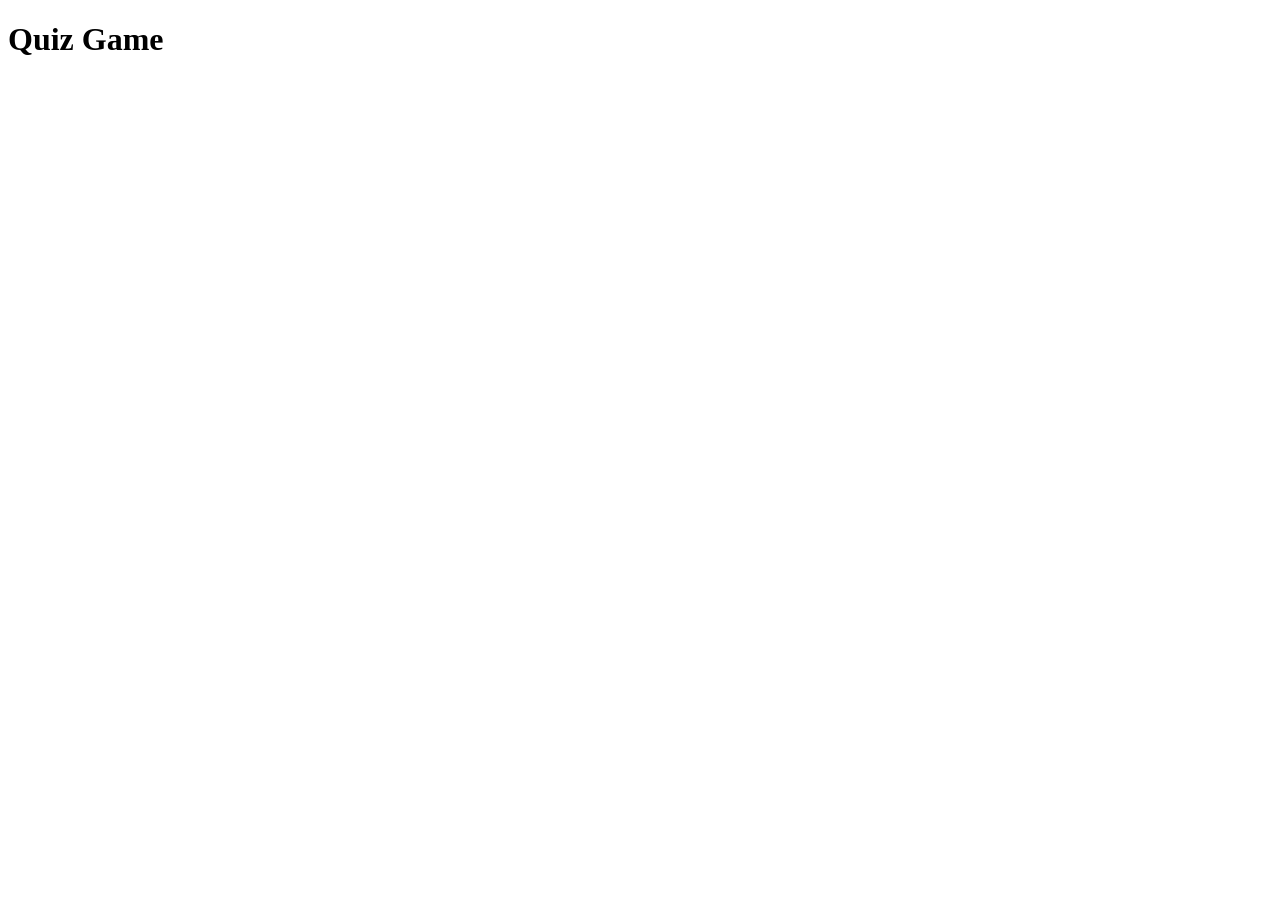
==== index.html @ ccbb2b6c "Merge b8c11ba957844f0c5ec61222cf2c9241499707aa into a4d5a0148f025e828481cfcdba24f5d00d73e19b" ====
<!DOCTYPE html>
<html lang="en">
  <head>
    <meta charset="UTF-8" />
    <meta name="viewport" content="width=device-width, initial-scale=1.0" />
    <title>Quiz Game</title>
    <link rel="stylesheet" href="style.css" />
  </head>
  <body>
    <header>
      <h1>Quiz Game</h1>
    </header>
  <div id="question"></div>
  <div id="options"></div>
  <div id="score"></div>
  <script src="quiz.js"></script>
</body>
</html>
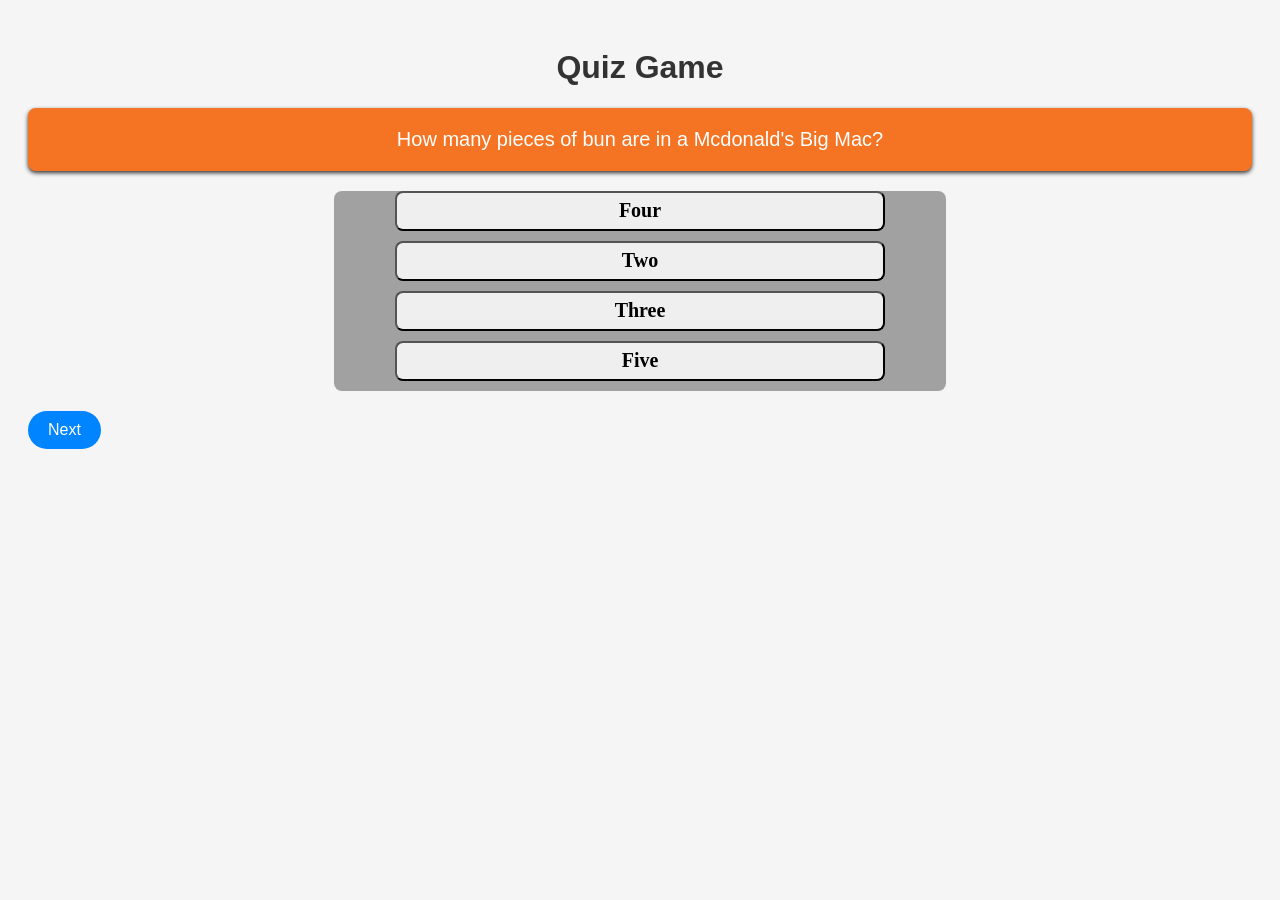
==== commit e0c8ca65: "🎉 Add confetti animation and congratulatory message on quiz completion" ====
--- a/index.html
+++ b/index.html
@@ -1,19 +1,19 @@
+<!DOCTYPE html>
+<html>
+<head>
+  <title>Quiz Game</title>
+  <link rel="stylesheet" href="style.css" />
+</head>
 
-<!DOCTYPE html>
-<html lang="en">
-  <head>
-    <meta charset="UTF-8" />
-    <meta name="viewport" content="width=device-width, initial-scale=1.0" />
-    <title>Quiz Game</title>
-    <link rel="stylesheet" href="style.css" />
-  </head>
-  <body>
-    <header>
-      <h1>Quiz Game</h1>
-    </header>
+<body>
+  <h1>Quiz Game</h1>
   <div id="question"></div>
   <div id="options"></div>
   <div id="score"></div>
+  <div id="congrats">🎉 Congratulations! You completed the quiz! 🎉</div>
+  <div id="confetti-container"></div>
+  <button id="next">Next</button>
+
   <script src="quiz.js"></script>
 </body>
 </html>
--- a/style.css
+++ b/style.css
@@ -0,0 +1,118 @@
+body {
+    font-family: Arial, sans-serif;
+    background-color: #f5f5f5;
+    padding: 20px;
+  }
+  
+  h1 {
+    text-align: center;
+    color: #333;
+  }
+  
+  #question {
+    background-color: #f57424;
+    color: #fff;
+    border-radius: 8px;
+    padding: 20px;
+    margin-bottom: 20px;
+    text-align: center;
+    font-size: 20px;
+    box-shadow: 0 2px 4px rgba(3, 3, 3, 0.8);
+  }
+  
+  #options {
+    display: flex;
+    background-color: #a1a1a1;
+    width: 50%;
+    border-radius: 8px;
+    flex-direction: column;
+    margin: auto;
+    margin-bottom: 20px;
+  }
+  
+  #options button {
+    display: block;
+    width: 80%;
+    height: 40px;
+    cursor: pointer;
+    margin: auto;
+    margin-bottom: 10px;
+    font-family: "Times New Roman", Times, serif;
+    font-size: 20px;
+    font-weight: bold;
+    border-radius: 8px;
+  }
+  
+  #options button:hover {
+    background-color: #f57424;
+  }
+  
+  #btn {
+    display: flex;
+    width: 50%;
+    margin: auto;
+    justify-content: flex-end;
+  }
+  
+  #next {
+    display: inline-block;
+    background-color: #0084ff;
+    color: #fff;
+    border: none;
+    border-radius: 20px;
+    padding: 10px 20px;
+    font-size: 16px;
+    cursor: pointer;
+  }
+  
+  #next:hover {
+    background-color: #0060c0;
+  }
+  
+  #score {
+    text-align: center;
+    font-size: 20px;
+    font-weight: bold;
+    color: #333;
+  }
+  #congrats {
+  text-align: center;
+  font-size: 28px;
+  font-weight: bold;
+  color: #28a745;
+  background-color: #fff3cd;
+  border: 2px solid #ffc107;
+  border-radius: 12px;
+  padding: 20px;
+  margin-top: 20px;
+  display: none;
+}
+
+#confetti-container {
+  position: fixed;
+  top: 0;
+  left: 0;
+  width: 100%;
+  height: 100%;
+  pointer-events: none;
+  overflow: hidden;
+  z-index: 999;
+}
+
+.confetti {
+  position: absolute;
+  width: 10px;
+  height: 20px;
+  background-color: red;
+  opacity: 0.8;
+  animation: fall 3s linear infinite;
+}
+
+@keyframes fall {
+  0% {
+    transform: translateY(-100px) rotate(0deg);
+  }
+  100% {
+    transform: translateY(100vh) rotate(360deg);
+  }
+}
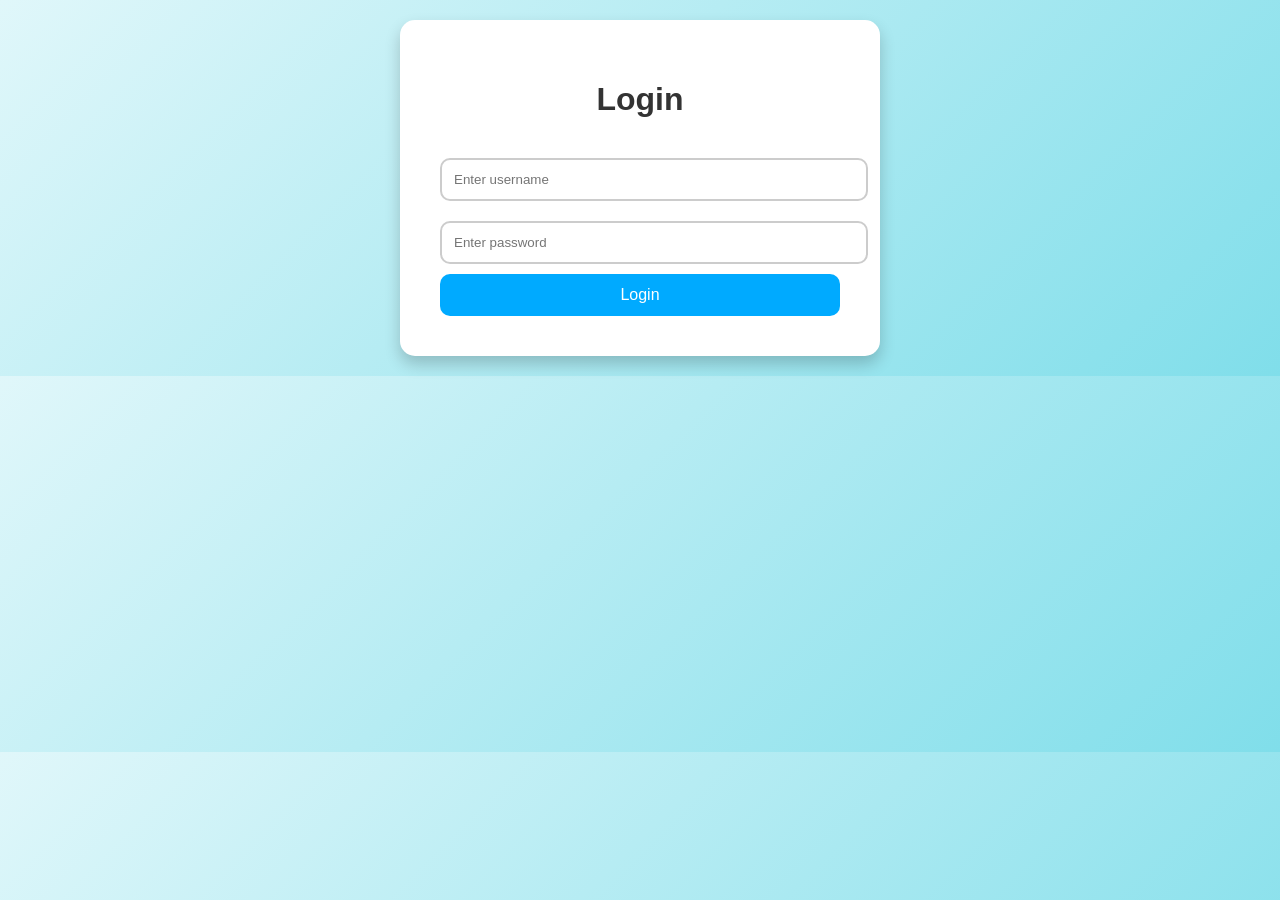
==== commit 031d5af3: "Merge a3965739271eaa841689d9305796e1ead3f85c9d into a4d5a0148f025e828481cfcdba24f5d00d73e19b" ====
--- a/index.html
+++ b/index.html
@@ -1,5 +1,6 @@
 <!DOCTYPE html>
 <html>
+  
 <head>
   <title>Quiz Game</title>
   <link rel="stylesheet" href="style.css" />
@@ -10,10 +11,14 @@
   <div id="question"></div>
   <div id="options"></div>
   <div id="score"></div>
-  <div id="congrats">🎉 Congratulations! You completed the quiz! 🎉</div>
-  <div id="confetti-container"></div>
-  <button id="next">Next</button>
+  
+  <script>
+   const user = localStorage.getItem("username");
+if (!user) {
+  window.location.href = "login.html"; // Redirect if not logged in
+}
+</script>
+<script src="quiz.js"></script>
+</body>
 
-  <script src="quiz.js"></script>
-</body>
-</html>
+</html>
--- a/style.css
+++ b/style.css
@@ -1,118 +1,105 @@
 body {
-    font-family: Arial, sans-serif;
-    background-color: #f5f5f5;
-    padding: 20px;
-  }
-  
-  h1 {
-    text-align: center;
-    color: #333;
-  }
-  
-  #question {
-    background-color: #f57424;
-    color: #fff;
-    border-radius: 8px;
-    padding: 20px;
-    margin-bottom: 20px;
-    text-align: center;
-    font-size: 20px;
-    box-shadow: 0 2px 4px rgba(3, 3, 3, 0.8);
-  }
-  
-  #options {
-    display: flex;
-    background-color: #a1a1a1;
-    width: 50%;
-    border-radius: 8px;
-    flex-direction: column;
-    margin: auto;
-    margin-bottom: 20px;
-  }
-  
-  #options button {
-    display: block;
-    width: 80%;
-    height: 40px;
-    cursor: pointer;
-    margin: auto;
-    margin-bottom: 10px;
-    font-family: "Times New Roman", Times, serif;
-    font-size: 20px;
-    font-weight: bold;
-    border-radius: 8px;
-  }
-  
-  #options button:hover {
-    background-color: #f57424;
-  }
-  
-  #btn {
-    display: flex;
-    width: 50%;
-    margin: auto;
-    justify-content: flex-end;
-  }
-  
-  #next {
-    display: inline-block;
-    background-color: #0084ff;
-    color: #fff;
-    border: none;
-    border-radius: 20px;
-    padding: 10px 20px;
-    font-size: 16px;
-    cursor: pointer;
-  }
-  
-  #next:hover {
-    background-color: #0060c0;
-  }
-  
-  #score {
-    text-align: center;
-    font-size: 20px;
-    font-weight: bold;
-    color: #333;
-  }
-  #congrats {
-  text-align: center;
-  font-size: 28px;
-  font-weight: bold;
-  color: #28a745;
-  background-color: #fff3cd;
-  border: 2px solid #ffc107;
-  border-radius: 12px;
+  font-family: 'Segoe UI', sans-serif;
+  background: linear-gradient(135deg, #e0f7fa, #80deea);
   padding: 20px;
-  margin-top: 20px;
-  display: none;
+  margin: 0;
 }
 
-#confetti-container {
-  position: fixed;
-  top: 0;
-  left: 0;
-  width: 100%;
-  height: 100%;
-  pointer-events: none;
-  overflow: hidden;
-  z-index: 999;
+h1 {
+  text-align: center;
+  color: #333;
+  margin-bottom: 30px;
 }
 
-.confetti {
-  position: absolute;
-  width: 10px;
-  height: 20px;
-  background-color: red;
-  opacity: 0.8;
-  animation: fall 3s linear infinite;
+#question {
+  background-color: #f57424;
+  color: #fff;
+  border-radius: 8px;
+  padding: 20px;
+  margin: 0 auto 20px;
+  width: 80%;
+  max-width: 600px;
+  text-align: center;
+  font-size: 22px;
+  box-shadow: 0 2px 6px rgba(0, 0, 0, 0.5);
 }
 
-@keyframes fall {
-  0% {
-    transform: translateY(-100px) rotate(0deg);
-  }
-  100% {
-    transform: translateY(100vh) rotate(360deg);
-  }
+#options {
+  display: flex;
+  flex-direction: column;
+  align-items: center;
+  width: 80%;
+  max-width: 600px;
+  margin: 0 auto 20px;
 }
+
+#options button {
+  width: 100%;
+  max-width: 400px;
+  height: 45px;
+  cursor: pointer;
+  margin-bottom: 10px;
+  font-size: 18px;
+  font-weight: bold;
+  border-radius: 8px;
+  border: none;
+  background-color: #ddd;
+  transition: background-color 0.3s ease;
+}
+
+#options button:hover {
+  background-color: #f57424;
+  color: #fff;
+}
+
+#score {
+  text-align: center;
+  font-size: 20px;
+  font-weight: bold;
+  color: #333;
+  margin-top: 30px;
+}
+
+/* Stylish form for login/signup */
+form {
+  background: white;
+  padding: 40px;
+  border-radius: 15px;
+  box-shadow: 0 8px 16px rgba(0,0,0,0.2);
+  width: 100%;
+  max-width: 400px;
+  margin: auto;
+  animation: fadeIn 1s ease-in;
+}
+
+input[type="text"], input[type="password"] {
+  width: 100%;
+  padding: 12px;
+  margin: 10px 0;
+  border: 2px solid #ccc;
+  border-radius: 10px;
+  transition: all 0.3s ease;
+}
+
+input[type="text"]:hover, input[type="password"]:hover,
+input[type="text"]:focus, input[type="password"]:focus {
+  border-color: #00aaff;
+  box-shadow: 0 0 8px rgba(0,170,255,0.4);
+  outline: none;
+}
+
+button {
+  width: 100%;
+  padding: 12px;
+  background: #00aaff;
+  color: white;
+  border: none;
+  border-radius: 10px;
+  font-size: 16px;
+  transition: background 0.3s ease;
+}
+
+button:hover {
+  background: #0088cc;
+  cursor: pointer;
+}
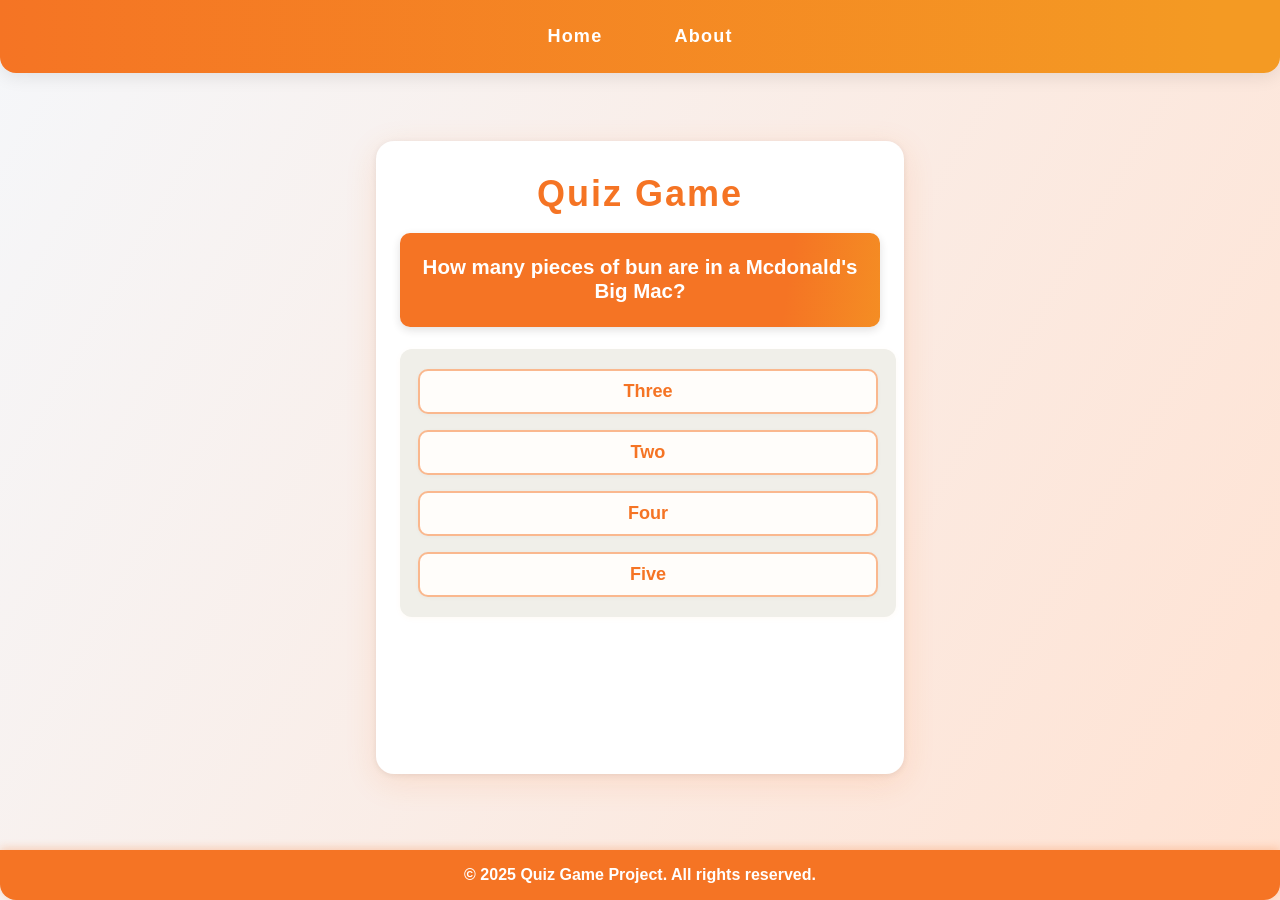
==== commit 3c3bf43b: "Add about page, navbar, footer, and comments throughout code to improve readability and maintainabil" ====
--- a/index.html
+++ b/index.html
@@ -1,24 +1,54 @@
 <!DOCTYPE html>
-<html>
+<html lang="en">
+<head>
+  <meta charset="UTF-8">
+  <title>Quiz Game</title>
+  <meta name="viewport" content="width=device-width, initial-scale=1.0">
+  <!-- Link your improved theme here -->
+  <link rel="stylesheet" href="style.css">
+</head>
+<body>
+  <!-- Navigation Bar -->
+<div class="navbar">
+
+  <a href="index.html" class="nav-link">Home</a>
+  <a href="about.html" class="nav-link">About</a>
+</div>
+
+
+  <div class="quiz-container">
+    <h1>Quiz Game</h1>
+    
+    <!-- Question Area -->
+    <div id="question">Question will appear here</div>
+
+    <!-- Options Area -->
+    <div id="options">
+
+    </div>
+    
+    <!-- Next button row -->
+    <div id="btn">
+      <button id="next" style="display:none;">Next</button>
+    </div>
+    
+    <!-- Score Display -->
+    <div id="score"></div>
+    
+
+
+  </div>
   
-<head>
-  <title>Quiz Game</title>
-  <link rel="stylesheet" href="style.css" />
-</head>
 
-<body>
-  <h1>Quiz Game</h1>
-  <div id="question"></div>
-  <div id="options"></div>
-  <div id="score"></div>
-  
-  <script>
-   const user = localStorage.getItem("username");
-if (!user) {
-  window.location.href = "login.html"; // Redirect if not logged in
-}
-</script>
-<script src="quiz.js"></script>
+<footer class="footer">
+  <div class="footer-content">
+    &copy; 2025 Quiz Game Project. All rights reserved.
+  </div>
+</footer>
+
+
+
+  <!-- Your quiz logic -->
+  <script src="quiz.js"></script>
 </body>
-
-</html>+</html>
--- a/style.css
+++ b/style.css
@@ -1,105 +1,219 @@
+/* ==== BASE STYLES ==== */
 body {
-  font-family: 'Segoe UI', sans-serif;
-  background: linear-gradient(135deg, #e0f7fa, #80deea);
-  padding: 20px;
+  font-family: 'Segoe UI', Arial, sans-serif;
+  background: linear-gradient(120deg, #f5f7fa 0%, #ffe2d2 100%);
+  padding: 0;
+  min-height: 100vh;
   margin: 0;
 }
 
+/* ==== NAVBAR ==== */
+.navbar {
+  background: linear-gradient(90deg, #f57424, #f49a23 95%);
+  padding: 16px 32px;
+  display: flex;
+  justify-content: center;
+  gap: 24px;
+  border-radius: 0 0 16px 16px;
+  margin-bottom: 40px;
+  box-shadow: 0 4px 18px rgba(0,0,0,0.09);
+}
+
+.nav-link {
+  color: #fff;
+  text-decoration: none;
+  font-weight: 600;
+  font-size: 1.13rem;
+  padding: 10px 24px;
+  border-radius: 6px;
+  letter-spacing: 1.2px;
+  transition: background 0.18s, color 0.18s, box-shadow 0.24s;
+}
+
+.nav-link:hover,
+.nav-link:focus {
+  background-color: #d55a11;
+  color: #fffbe8;
+  box-shadow: 0 0 0 3px #f49a2365;
+  outline: none;
+}
+
+/* ==== QUIZ CONTAINER ==== */
+.quiz-container {
+  background: #fff;
+  max-width: 480px;
+  margin: 28px auto;
+  padding: 32px 24px 28px 24px;
+  border-radius: 18px;
+  box-shadow: 0 8px 32px rgba(245,116,36,0.14), 0 1.5px 6px rgba(0,0,0,0.08);
+  display: flex;
+  flex-direction: column;
+  align-items: stretch;
+}
+
+/* ==== HEADING ==== */
 h1 {
   text-align: center;
-  color: #333;
-  margin-bottom: 30px;
-}
-
+  color: #f57424;
+  margin: 0 0 18px 0;
+  font-size: 2.25rem;
+  font-weight: 800;
+  letter-spacing: 2px;
+}
+
+/* ==== QUESTION ==== */
 #question {
+  background: linear-gradient(98deg, #f57424 80%, #f49a23 110%);
+  color: #fff;
+  border-radius: 10px;
+  padding: 22px 14px 24px 14px;
+  margin-bottom: 22px;
+  text-align: center;
+  font-size: 1.28rem;
+  font-weight: 600;
+  box-shadow: 0 3px 8px rgba(45,38,37,0.14);
+}
+
+/* ==== OPTIONS ==== */
+#options {
+  display: flex;
+  flex-direction: column;
+  gap: 16px;
+  background: #f0efe9;
+  border-radius: 12px;
+  box-shadow: 0 1.5px 6px rgba(255,162,36,0.04);
+  padding: 20px 8px;
+  margin-bottom: 24px;
+  width: 100%;
+}
+
+/* Option Button */
+#options button {
+  display: block;
+  width: 96%;
+  margin: 0 auto;
+  min-height: 45px;
+  cursor: pointer;
+  font-family: inherit;
+  font-size: 1.13rem;
+  font-weight: 600;
+  color: #f57424;
+  background: #fffdfa;
+  border: 2px solid #f5742480;
+  border-radius: 10px;
+  transition: background 0.19s, color 0.19s, border 0.18s, transform 0.17s;
+  box-shadow: 0 1px 4px rgba(40,40,33,0.03);
+}
+
+#options button:hover,
+#options button:focus {
+  background: #ffe6d6;
+  color: #c64604;
+  border: 2.2px solid #f57424;
+  transform: translateY(-2px) scale(1.025);
+  outline: none;
+}
+
+/* When option is selected (add .selected in JS) */
+#options button.selected {
+  background: linear-gradient(92deg, #f57424 60%, #f49a23 110%);
+  color: #fff;
+  border: 2.2px solid #c64604;
+  box-shadow: 0 3px 12px #f574245c;
+  transform: scale(1.038);
+}
+
+/* ==== NEXT BUTTON ==== */
+#btn, .btn-row {
+  display: flex;
+  width: 100%;
+  justify-content: flex-end;
+  margin-top: 12px;
+}
+#next, .next-btn {
+  background-color: #0084ff;
+  color: #fff;
+  border: none;
+  border-radius: 24px;
+  padding: 10px 32px;
+  font-size: 1.09rem;
+  font-weight: bold;
+  margin-left: auto;
+  letter-spacing: 1px;
+  cursor: pointer;
+  box-shadow: 0 2px 8px rgba(0,132,255,0.13);
+  transition: background 0.18s, box-shadow 0.19s, transform 0.17s;
+}
+
+#next:hover,
+.next-btn:hover,
+#next:focus,
+.next-btn:focus {
+  background-color: #0060c0;
+  box-shadow: 0 3px 20px #0084ff42;
+  transform: scale(1.03);
+  outline: none;
+}
+
+/* ==== SCORE ==== */
+#score {
+  text-align: center;
+  font-size: 1.19rem;
+  font-weight: 700;
+  color: #18aa57;
+  margin-top: 14px;
+  min-height: 34px;
+  letter-spacing: 1px;
+  text-shadow: 0 1px 1.5px #fff7;
+}
+
+@media (max-width: 600px) {
+  .quiz-container {
+    padding: 16px 2vw 14px 2vw;
+    max-width: 99vw;
+  }
+  #options {
+    padding: 13px 2px;
+  }
+  #question {
+    padding: 12px 6px 16px 6px;
+    font-size: 1rem;
+  }
+  .navbar {
+    padding: 10px 0;
+    font-size: 0.97em;
+    border-radius: 0 0 10px 10px;
+    gap: 8px;
+  }
+}
+
+/* Accessibility: High contrast and focus for keyboard users */
+#options button:focus-visible, #next:focus-visible {
+  outline: 3px solid #0084ff;
+  outline-offset: 0px;
+}
+
+
+.footer {
   background-color: #f57424;
-  color: #fff;
-  border-radius: 8px;
-  padding: 20px;
-  margin: 0 auto 20px;
-  width: 80%;
-  max-width: 600px;
-  text-align: center;
-  font-size: 22px;
-  box-shadow: 0 2px 6px rgba(0, 0, 0, 0.5);
-}
-
-#options {
+  padding: 16px 0;
+  text-align: center;
+  color: white;
+  font-weight: 600;
+  font-size: 1rem;
+  border-radius: 0 0 16px 16px;
+  box-shadow: 0 -2px 8px rgba(245, 116, 36, 0.28);
+  margin-top: 48px;
+  user-select: none;
+}
+
+/* Make sure footer sticks at bottom if page content is short */
+body, html {
+  min-height: 100vh;
   display: flex;
   flex-direction: column;
-  align-items: center;
-  width: 80%;
-  max-width: 600px;
-  margin: 0 auto 20px;
-}
-
-#options button {
-  width: 100%;
-  max-width: 400px;
-  height: 45px;
-  cursor: pointer;
-  margin-bottom: 10px;
-  font-size: 18px;
-  font-weight: bold;
-  border-radius: 8px;
-  border: none;
-  background-color: #ddd;
-  transition: background-color 0.3s ease;
-}
-
-#options button:hover {
-  background-color: #f57424;
-  color: #fff;
-}
-
-#score {
-  text-align: center;
-  font-size: 20px;
-  font-weight: bold;
-  color: #333;
-  margin-top: 30px;
-}
-
-/* Stylish form for login/signup */
-form {
-  background: white;
-  padding: 40px;
-  border-radius: 15px;
-  box-shadow: 0 8px 16px rgba(0,0,0,0.2);
-  width: 100%;
-  max-width: 400px;
-  margin: auto;
-  animation: fadeIn 1s ease-in;
-}
-
-input[type="text"], input[type="password"] {
-  width: 100%;
-  padding: 12px;
-  margin: 10px 0;
-  border: 2px solid #ccc;
-  border-radius: 10px;
-  transition: all 0.3s ease;
-}
-
-input[type="text"]:hover, input[type="password"]:hover,
-input[type="text"]:focus, input[type="password"]:focus {
-  border-color: #00aaff;
-  box-shadow: 0 0 8px rgba(0,170,255,0.4);
-  outline: none;
-}
-
-button {
-  width: 100%;
-  padding: 12px;
-  background: #00aaff;
-  color: white;
-  border: none;
-  border-radius: 10px;
-  font-size: 16px;
-  transition: background 0.3s ease;
-}
-
-button:hover {
-  background: #0088cc;
-  cursor: pointer;
-}
+}
+
+.quiz-container {
+  flex-grow: 1;
+}
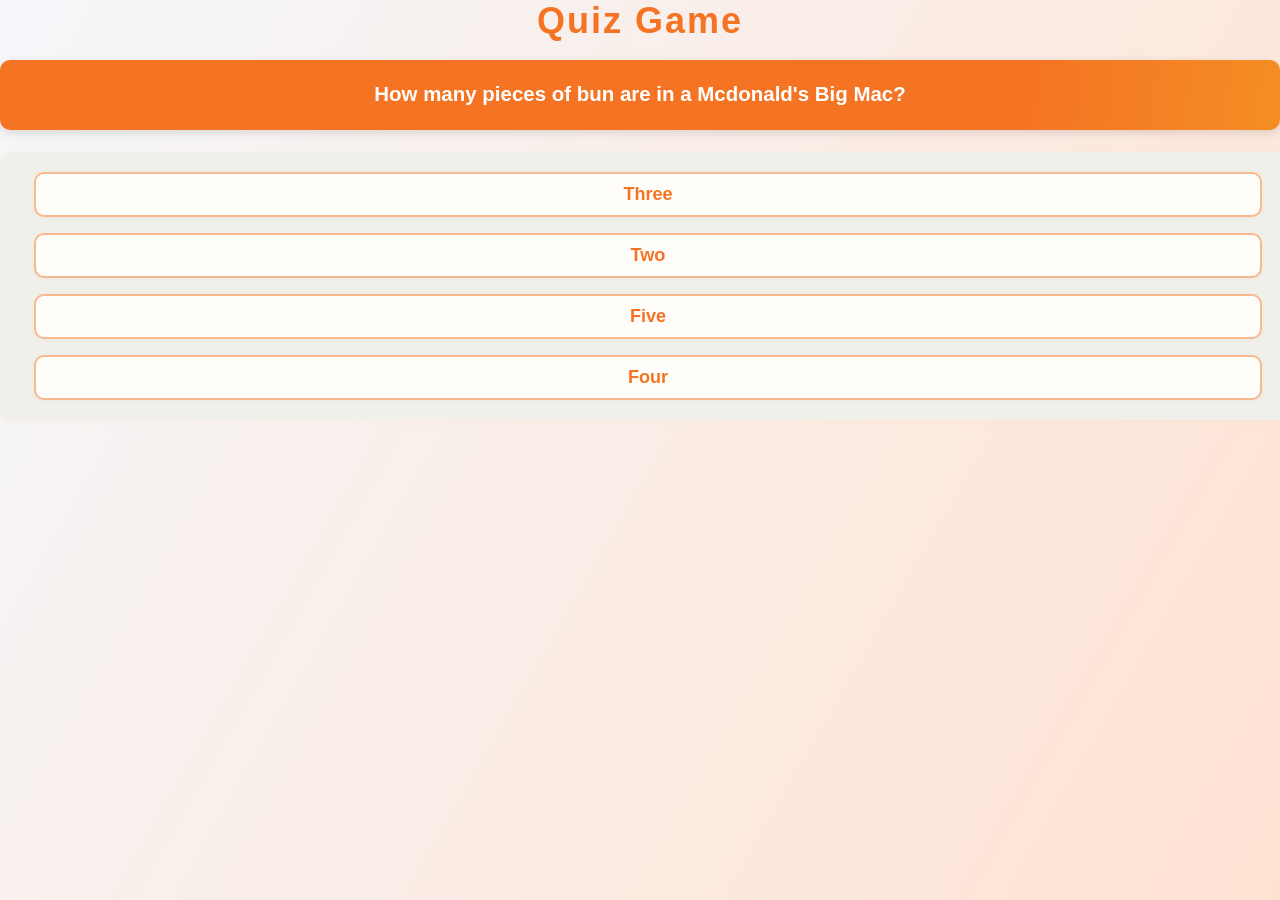
==== commit 4fe579a8: "Add favicon to the project (Fixes #19)" ====
--- a/index.html
+++ b/index.html
@@ -1,54 +1,19 @@
 <!DOCTYPE html>
-<html lang="en">
+<html>
+  
 <head>
-  <meta charset="UTF-8">
   <title>Quiz Game</title>
-  <meta name="viewport" content="width=device-width, initial-scale=1.0">
-  <!-- Link your improved theme here -->
-  <link rel="stylesheet" href="style.css">
+  <link rel="stylesheet" href="style.css" />
+  <link rel="icon" type="image/png" href="icons8-quizlet-50.png">
+
 </head>
+
 <body>
-  <!-- Navigation Bar -->
-<div class="navbar">
-
-  <a href="index.html" class="nav-link">Home</a>
-  <a href="about.html" class="nav-link">About</a>
-</div>
-
-
-  <div class="quiz-container">
-    <h1>Quiz Game</h1>
-    
-    <!-- Question Area -->
-    <div id="question">Question will appear here</div>
-
-    <!-- Options Area -->
-    <div id="options">
-
-    </div>
-    
-    <!-- Next button row -->
-    <div id="btn">
-      <button id="next" style="display:none;">Next</button>
-    </div>
-    
-    <!-- Score Display -->
-    <div id="score"></div>
-    
-
-
-  </div>
-  
-
-<footer class="footer">
-  <div class="footer-content">
-    &copy; 2025 Quiz Game Project. All rights reserved.
-  </div>
-</footer>
-
-
-
-  <!-- Your quiz logic -->
+  <h1>Quiz Game</h1>
+  <div id="question"></div>
+  <div id="options"></div>
+  <div id="score"></div>
   <script src="quiz.js"></script>
 </body>
-</html>
+
+</html>
